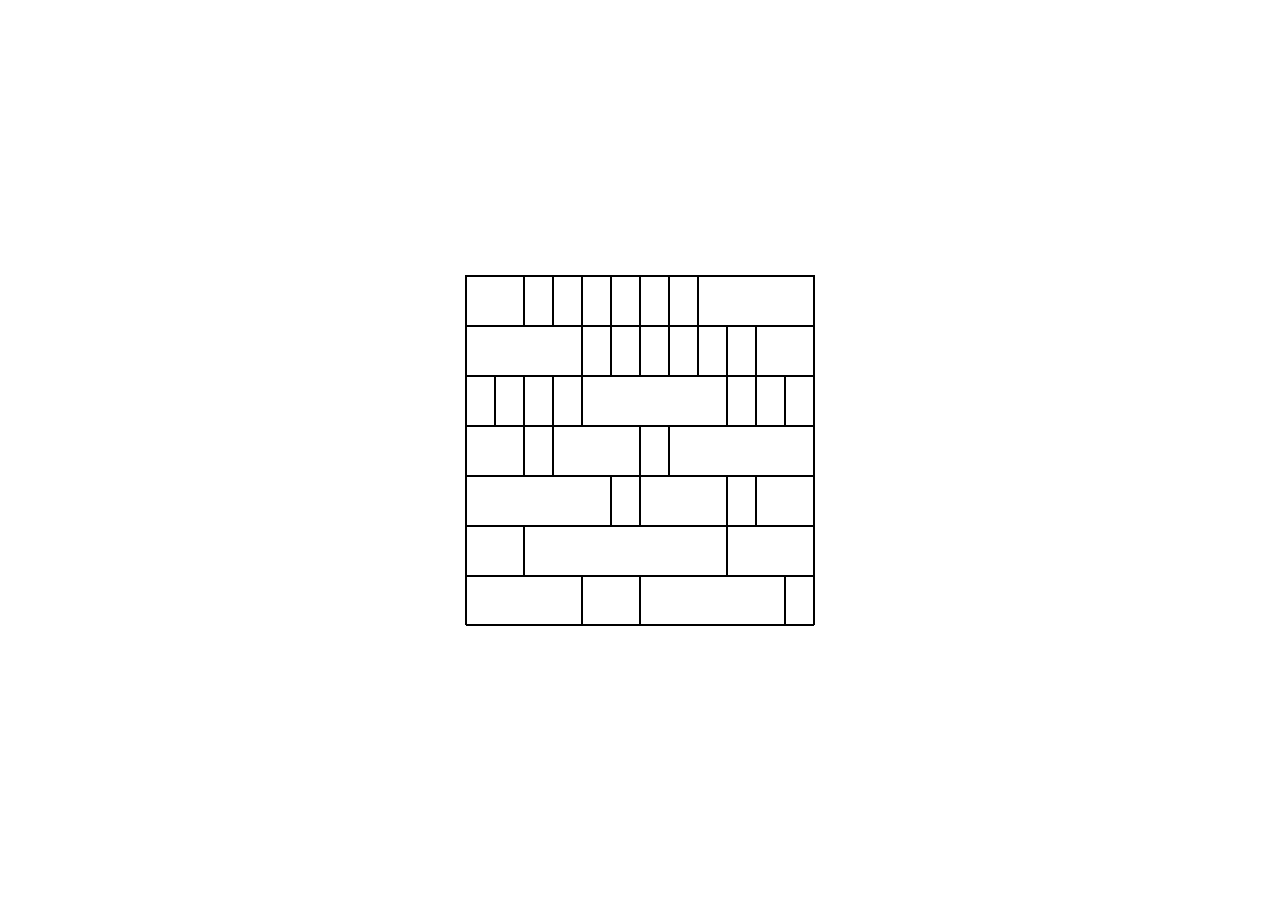
==== bonus.html @ 8b9cd1eb "impostazione griglia bonus" ====
<!DOCTYPE html>
<html lang="en">
<head>
    <meta charset="UTF-8">
    <meta http-equiv="X-UA-Compatible" content="IE=edge">
    <meta name="viewport" content="width=device-width, initial-scale=1.0">
    <link rel="stylesheet" href="./css/framework.css">
    <link rel="stylesheet" href="./css/bonus.css">
    <title>bonus</title>
</head>
<body>

    <div class="row">

      <div class="center debug ">

        <div class="d-flex">
           
            <div class="col-2 debug-inner"></div>
            <div class="col-1 debug-inner"></div>
            <div class="col-1 debug-inner"></div>
            <div class="col-1 debug-inner"></div>
            <div class="col-1 debug-inner"></div>
            <div class="col-1 debug-inner"></div>
            <div class="col-1 debug-inner"></div>
            <div class="col-4 debug-inner"></div>
        </div>

        <div class="d-flex">
            <div class="col-4 debug-inner"></div>
            <div class="col-1 debug-inner"></div>
            <div class="col-1 debug-inner"></div>
            <div class="col-1 debug-inner"></div>
            <div class="col-1 debug-inner"></div>
            <div class="col-1 debug-inner"></div>
            <div class="col-1 debug-inner"></div>
            <div class="col-2 debug-inner"></div>
            
        </div>

        <div class="d-flex">
            <div class="col-1 debug-inner"></div>
            <div class="col-1 debug-inner"></div>
            <div class="col-1 debug-inner"></div>
            <div class="col-1 debug-inner"></div>
            <div class="col-5 debug-inner"></div>
            <div class="col-1 debug-inner"></div>
            <div class="col-1 debug-inner"></div>
            <div class="col-1 debug-inner"></div>
        </div>

        <div class="d-flex">
            <div class="col-2 debug-inner"></div>
            <div class="col-1 debug-inner"></div>
            <div class="col-3 debug-inner"></div>
            <div class="col-1 debug-inner"></div>
            <div class="col-5 debug-inner"></div>
        </div>

        <div class="d-flex">
            <div class="col-5 debug-inner"></div>
            <div class="col-1 debug-inner"></div>
            <div class="col-3 debug-inner"></div>
            <div class="col-1 debug-inner"></div>
            <div class="col-2 debug-inner"></div>
        </div>

        <div class="d-flex">
            <div class="col-2 debug-inner"></div>
            <div class="col-7 debug-inner"></div>
            <div class="col-3 debug-inner"></div>
        </div>

        <div class="d-flex">
            <div class="col-4 debug-inner"></div>
            <div class="col-2 debug-inner"></div>
            <div class="col-5 debug-inner"></div>
            <div class="col-1 debug-inner"></div>
            
        </div>

      </div>
    
</body>
</html>
---- css/framework.css ----
* {
    margin: 0;
    padding: 0;
    box-sizing: border-box;
}
html {
    scroll-behavior: smooth;
}
.container-fluid {
    width: 100%;
}
.container {
    max-width: 1200px;
    margin: 0 auto;
}
.d-flex {
    display: flex;
}
.just-between {
    justify-content: space-between;
}
.just-center {
    justify-content: center;
}
.align-center {
    align-items: center;
}
.row {
    display: flex;
    flex-flow: row wrap;
}
.col {
    flex-grow: 1;
    flex-basis: 0;
    width: 100%;
}

.center{
    top: 50%;
    left: 50%;
    transform: translate(-50% -50%);
}

.margin-btm{
    margin-bottom: 1rem;
}

[class*="col-"] {
    flex: 0 0 auto;
}
.col-1 {
    flex-basis: calc(100% / 12);
    max-width: calc(100% / 12);
}
.col-2 {
    flex-basis: calc((100% / 12) * 2);
    max-width: calc((100% / 12) * 2);
}
.col-3 {
    flex-basis: calc((100% / 12) * 3);
    max-width: calc((100% / 12) * 3);
}
.col-4 {
    flex-basis: calc((100% / 12) * 4);
    max-width: calc((100% / 12) * 4);
}
.col-5 {
    flex-basis: calc((100% / 12) * 5);
    max-width: calc((100% / 12) * 5);
}
.col-6 {
    flex-basis: calc((100% / 12) * 6);
    max-width: calc((100% / 12) * 6);
}
.col-7 {
    flex-basis: calc((100% / 12) * 7);
    max-width: calc((100% / 12) * 7);
}
.col-8 {
    flex-basis: calc((100% / 12) * 8);
    max-width: calc((100% / 12) * 8);
}
.col-9 {
    flex-basis: calc((100% / 12) * 9);
    max-width: calc((100% / 12) * 9);
}
.col-10 {
    flex-basis: calc((100% / 12) * 10);
    max-width: calc((100% / 12) * 10);
}
.col-11 {
    flex-basis: calc((100% / 12) * 11);
    max-width: calc((100% / 12) * 11);
}
.col-12 {
    flex-basis: 100%;
    max-width: 100%;
}
/* offsets */
.col-offset-1 {
    margin-left: calc((100% / 12) * 1) ;
}
.col-offset-2 {
    margin-left: calc((100% / 12) * 2) ;
}
.col-offset-3 {
    margin-left: calc((100% / 12) * 3) ;
}
.col-offset-4 {
    margin-left: calc((100% / 12) * 4) ;
}
.col-offset-5 {
    margin-left: calc((100% / 12) * 5) ;
}
.col-offset-6 {
    margin-left: calc((100% / 12) * 6) ;
}
.col-offset-7 {
    margin-left: calc((100% / 12) * 7) ;
}
.col-offset-8 {
    margin-left: calc((100% / 12) * 8) ;
}
.col-offset-9 {
    margin-left: calc((100% / 12) * 9) ;
}
.col-offset-10 {
    margin-left: calc((100% / 12) * 10) ;
}
.col-offset-11 {
    margin-left: calc((100% / 12) * 11) ;
}
/* responsive */
@media screen and (min-width: 575px) {
    .col-sm-1 {
        flex-basis: calc(100% / 12);
        max-width: calc(100% / 12);
    }
    .col-sm-2 {
        flex-basis: calc((100% / 12) * 2);
        max-width: calc((100% / 12) * 2);
    }
    .col-sm-3 {
        flex-basis: calc((100% / 12) * 3);
        max-width: calc((100% / 12) * 3);
    }
    .col-sm-4 {
        flex-basis: calc((100% / 12) * 4);
        max-width: calc((100% / 12) * 4);
    }
    .col-sm-5 {
        flex-basis: calc((100% / 12) * 5);
        max-width: calc((100% / 12) * 5);
    }
    .col-sm-6 {
        flex-basis: calc((100% / 12) * 6);
        max-width: calc((100% / 12) * 6);
    }
    .col-sm-7 {
        flex-basis: calc((100% / 12) * 7);
        max-width: calc((100% / 12) * 7);
    }
    .col-sm-8 {
        flex-basis: calc((100% / 12) * 8);
        max-width: calc((100% / 12) * 8);
    }
    .col-sm-9 {
        flex-basis: calc((100% / 12) * 9);
        max-width: calc((100% / 12) * 9);
    }
    .col-sm-10 {
        flex-basis: calc((100% / 12) * 10);
        max-width: calc((100% / 12) * 10);
    }
    .col-sm-11 {
        flex-basis: calc((100% / 12) * 11);
        max-width: calc((100% / 12) * 11);
    }
    .col-sm-12 {
        flex-basis: 100%;
        max-width: 100%;
    }
    .col-sm-offset-1 {
        margin-left: calc((100% / 12) * 1) ;
    }
    .col-sm-offset-2 {
        margin-left: calc((100% / 12) * 2) ;
    }
    .col-sm-offset-3 {
        margin-left: calc((100% / 12) * 3) ;
    }
    .col-sm-offset-4 {
        margin-left: calc((100% / 12) * 4) ;
    }
    .col-sm-offset-5 {
        margin-left: calc((100% / 12) * 5) ;
    }
    .col-sm-offset-6 {
        margin-left: calc((100% / 12) * 6) ;
    }
    .col-sm-offset-7 {
        margin-left: calc((100% / 12) * 7) ;
    }
    .col-sm-offset-8 {
        margin-left: calc((100% / 12) * 8) ;
    }
    .col-sm-offset-9 {
        margin-left: calc((100% / 12) * 9) ;
    }
    .col-sm-offset-10 {
        margin-left: calc((100% / 12) * 10) ;
    }
    .col-sm-offset-11 {
        margin-left: calc((100% / 12) * 11) ;
    }
}

@media screen and (min-width: 768px) {
    .col-md-1 {
        flex-basis: calc(100% / 12);
        max-width: calc(100% / 12);
    }
    .col-md-2 {
        flex-basis: calc((100% / 12) * 2);
        max-width: calc((100% / 12) * 2);
    }
    .col-md-3 {
        flex-basis: calc((100% / 12) * 3);
        max-width: calc((100% / 12) * 3);
    }
    .col-md-4 {
        flex-basis: calc((100% / 12) * 4);
        max-width: calc((100% / 12) * 4);
    }
    .col-md-5 {
        flex-basis: calc((100% / 12) * 5);
        max-width: calc((100% / 12) * 5);
    }
    .col-md-6 {
        flex-basis: calc((100% / 12) * 6);
        max-width: calc((100% / 12) * 6);
    }
    .col-md-7 {
        flex-basis: calc((100% / 12) * 7);
        max-width: calc((100% / 12) * 7);
    }
    .col-md-8 {
        flex-basis: calc((100% / 12) * 8);
        max-width: calc((100% / 12) * 8);
    }
    .col-md-9 {
        flex-basis: calc((100% / 12) * 9);
        max-width: calc((100% / 12) * 9);
    }
    .col-md-10 {
        flex-basis: calc((100% / 12) * 10);
        max-width: calc((100% / 12) * 10);
    }
    .col-md-11 {
        flex-basis: calc((100% / 12) * 11);
        max-width: calc((100% / 12) * 11);
    }
    .col-md-12 {
        flex-basis: 100%;
        max-width: 100%;
    }
    .col-md-offset-1 {
        margin-left: calc((100% / 12) * 1) ;
    }
    .col-md-offset-2 {
        margin-left: calc((100% / 12) * 2) ;
    }
    .col-md-offset-3 {
        margin-left: calc((100% / 12) * 3) ;
    }
    .col-md-offset-4 {
        margin-left: calc((100% / 12) * 4) ;
    }
    .col-md-offset-5 {
        margin-left: calc((100% / 12) * 5) ;
    }
    .col-md-offset-6 {
        margin-left: calc((100% / 12) * 6) ;
    }
    .col-md-offset-7 {
        margin-left: calc((100% / 12) * 7) ;
    }
    .col-md-offset-8 {
        margin-left: calc((100% / 12) * 8) ;
    }
    .col-md-offset-9 {
        margin-left: calc((100% / 12) * 9) ;
    }
    .col-md-offset-10 {
        margin-left: calc((100% / 12) * 10) ;
    }
    .col-md-offset-11 {
        margin-left: calc((100% / 12) * 11) ;
    }
}
---- css/bonus.css ----
:root {
    --white: white;
    --blue: rgb(0, 108, 250);
}
.debug {
    border: 1px solid black;
    height: 350px;
    width: 350px;
}

.blue{
    background-color: blue;
}

.black{
    background-color: black;
}

.center{
    position: fixed;
    top: 50%;
    left: 50%;
    transform: translate(-50%, -50%);
}

.debug-inner{
    border: 1px solid black;
    height: 50px;
    width: 50px;
}
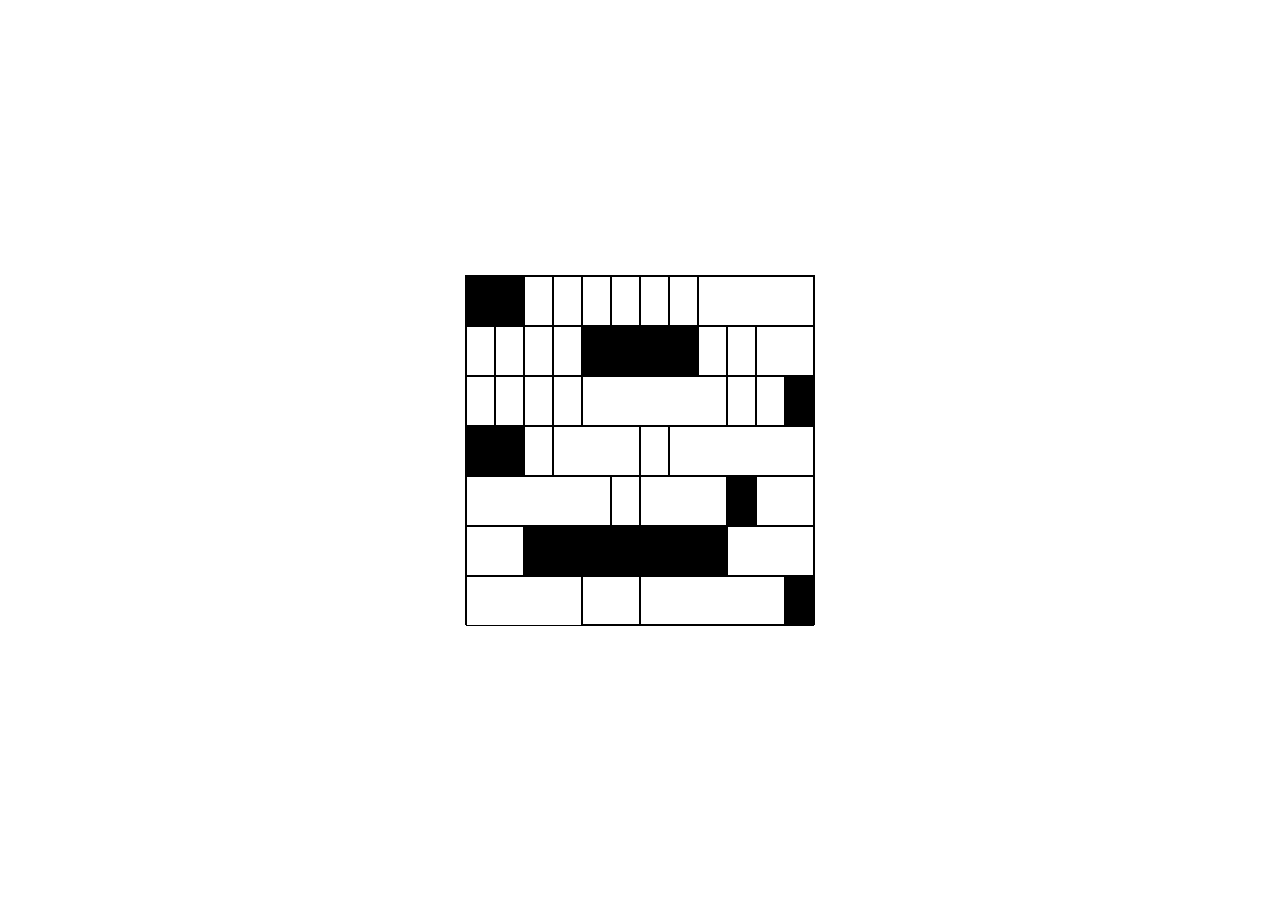
==== commit edc8a983: "bonus finito" ====
--- a/bonus.html
+++ b/bonus.html
@@ -16,22 +16,22 @@
 
         <div class="d-flex">
            
-            <div class="col-2 debug-inner"></div>
+            <div class="col-2 debug-inner color"></div>
             <div class="col-1 debug-inner"></div>
             <div class="col-1 debug-inner"></div>
             <div class="col-1 debug-inner"></div>
+            <div class="col-1 debug-inner color-three"></div>
             <div class="col-1 debug-inner"></div>
             <div class="col-1 debug-inner"></div>
-            <div class="col-1 debug-inner"></div>
-            <div class="col-4 debug-inner"></div>
+            <div class="col-4 debug-inner color-two"></div>
         </div>
 
         <div class="d-flex">
-            <div class="col-4 debug-inner"></div>
+            <div class="col-1 debug-inner color-two"></div>
+            <div class="col-1 debug-inner color-three"></div>
             <div class="col-1 debug-inner"></div>
             <div class="col-1 debug-inner"></div>
-            <div class="col-1 debug-inner"></div>
-            <div class="col-1 debug-inner"></div>
+            <div class="col-4 debug-inner color"></div>
             <div class="col-1 debug-inner"></div>
             <div class="col-1 debug-inner"></div>
             <div class="col-2 debug-inner"></div>
@@ -44,38 +44,38 @@
             <div class="col-1 debug-inner"></div>
             <div class="col-1 debug-inner"></div>
             <div class="col-5 debug-inner"></div>
+            <div class="col-1 debug-inner color-three"></div>
+            <div class="col-1 debug-inner color-two"></div>
+            <div class="col-1 debug-inner color"></div>
+        </div>
+
+        <div class="d-flex">
+            <div class="col-2 debug-inner color"></div>
             <div class="col-1 debug-inner"></div>
+            <div class="col-3 debug-inner"></div>
+            <div class="col-1 debug-inner color-three"></div>
+            <div class="col-5 debug-inner color-two"></div>
+        </div>
+
+        <div class="d-flex">
+            <div class="col-5 debug-inner color-three"></div>
             <div class="col-1 debug-inner"></div>
-            <div class="col-1 debug-inner"></div>
+            <div class="col-3 debug-inner"></div>
+            <div class="col-1 debug-inner color"></div>
+            <div class="col-2 debug-inner color-two"></div>
         </div>
 
         <div class="d-flex">
             <div class="col-2 debug-inner"></div>
-            <div class="col-1 debug-inner"></div>
-            <div class="col-3 debug-inner"></div>
-            <div class="col-1 debug-inner"></div>
-            <div class="col-5 debug-inner"></div>
-        </div>
-
-        <div class="d-flex">
-            <div class="col-5 debug-inner"></div>
-            <div class="col-1 debug-inner"></div>
-            <div class="col-3 debug-inner"></div>
-            <div class="col-1 debug-inner"></div>
-            <div class="col-2 debug-inner"></div>
-        </div>
-
-        <div class="d-flex">
-            <div class="col-2 debug-inner"></div>
-            <div class="col-7 debug-inner"></div>
+            <div class="col-7 debug-inne color"></div>
             <div class="col-3 debug-inner"></div>
         </div>
 
         <div class="d-flex">
-            <div class="col-4 debug-inner"></div>
+            <div class="col-4 debug-inner color-three"></div>
             <div class="col-2 debug-inner"></div>
             <div class="col-5 debug-inner"></div>
-            <div class="col-1 debug-inner"></div>
+            <div class="col-1 debug-inner color"></div>
             
         </div>
 
--- a/css/bonus.css
+++ b/css/bonus.css
@@ -8,23 +8,69 @@
     width: 350px;
 }
 
-.blue{
-    background-color: blue;
-}
 
-.black{
-    background-color: black;
-}
+
+
 
 .center{
     position: fixed;
     top: 50%;
     left: 50%;
     transform: translate(-50%, -50%);
+    
 }
 
 .debug-inner{
     border: 1px solid black;
     height: 50px;
     width: 50px;
-}+}
+
+.color{
+    background-color: black;
+    animation-name: example;
+    animation-duration: 4s;
+    animation-iteration-count: infinite;
+    animation-delay: 3s;
+  }
+  
+  @keyframes example {
+    0% {background-color: black;}
+    25% {background-color: yellow;}
+    50% {background-color: blue;}
+    75%{background-color: red;}
+    100% {background-color: black;}
+  }
+
+  .color-two{
+    background-color: white;
+    animation-name: blank;
+    animation-duration: 4s;
+    animation-iteration-count: infinite;
+    animation-delay: 3s;
+  }
+
+  @keyframes blank {
+    0% {background-color: white;}
+    25% {background-color: purple;}
+    50% {background-color: goldenrod;}
+    75%{background-color: #9fffcb;}
+    100% {background-color: white;}
+  }
+
+
+  .color-three{
+    background-color: white;
+    animation-name: last;
+    animation-duration: 4s;
+    animation-iteration-count: infinite;
+    animation-delay: 3s;
+  }
+
+  @keyframes last {
+    0% {background-color: #E9C46A;}
+    25% {background-color: #2A9D8F;}
+    50% {background-color: #E76F51;}
+    75%{background-color:  #264653;}
+    100% {background-color: #E9C46A;}
+  }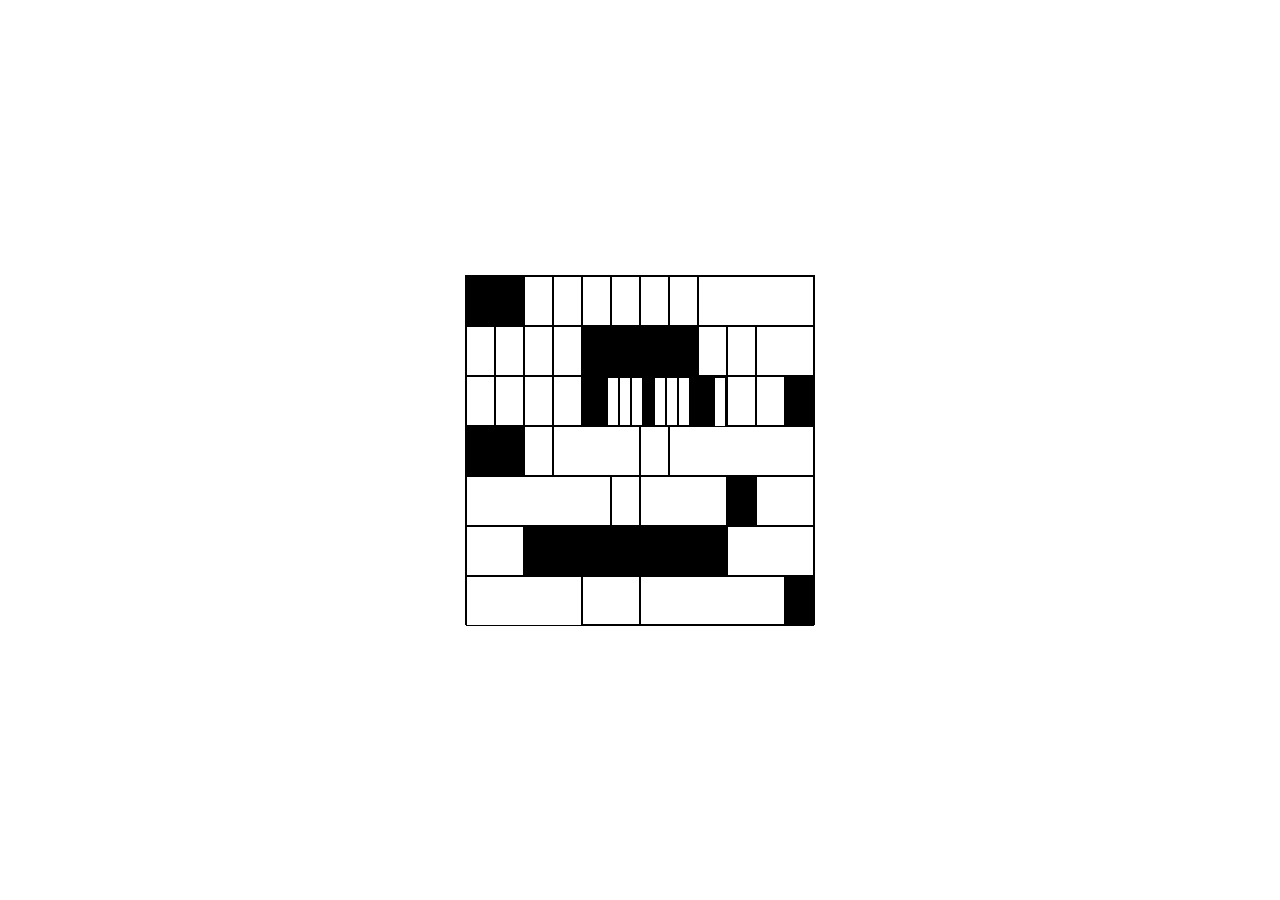
==== commit 8375d94a: "bonus fine" ====
--- a/bonus.html
+++ b/bonus.html
@@ -43,7 +43,23 @@
             <div class="col-1 debug-inner"></div>
             <div class="col-1 debug-inner"></div>
             <div class="col-1 debug-inner"></div>
-            <div class="col-5 debug-inner"></div>
+            <div class="col-5 debug-inner">
+                <div class="row">
+                    <div class="col-1 debug-inner color"></div>
+                    <div class="col-1 debug-inner color"></div>
+                    <div class="col-1 debug-inner"></div>
+                    <div class="col-1 debug-inner"></div>
+                    <div class="col-1 debug-inner"></div>
+                    <div class="col-1 debug-inner color"></div>
+                    <div class="col-1 debug-inner"></div>
+                    <div class="col-1 debug-inner"></div>
+                    <div class="col-1 debug-inner"></div>
+                    <div class="col-1 debug-inner color"></div>
+                    <div class="col-1 debug-inner color"></div>
+                    <div class="col-1 debug-inner color-three"></div>
+                    
+                </div>
+            </div>
             <div class="col-1 debug-inner color-three"></div>
             <div class="col-1 debug-inner color-two"></div>
             <div class="col-1 debug-inner color"></div>
